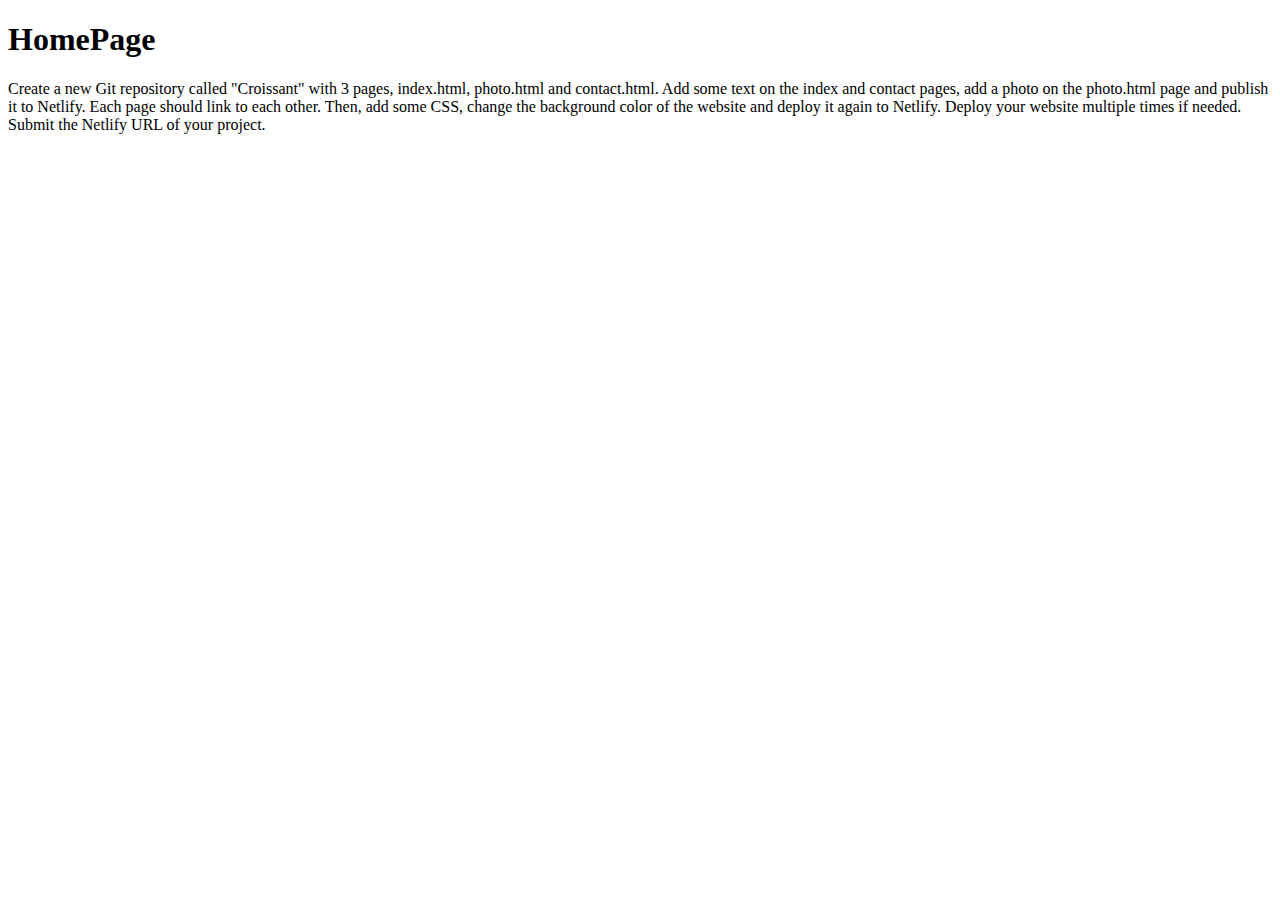
==== index.html @ cc36ba28 "Set up initial Structure" ====
<!DOCTYPE html>
<html lang="en">
  <head>
    <meta charset="UTF-8" />
    <meta name="viewport" content="width=device-width, initial-scale=1.0" />
    <title>Document</title>
  </head>
  <body>
    <h1>HomePage</h1>
    <p>
      Create a new Git repository called "Croissant" with 3 pages, index.html,
      photo.html and contact.html. Add some text on the index and contact pages,
      add a photo on the photo.html page and publish it to Netlify. Each page
      should link to each other. Then, add some CSS, change the background color
      of the website and deploy it again to Netlify. Deploy your website
      multiple times if needed. Submit the Netlify URL of your project.
    </p>
  </body>
</html>
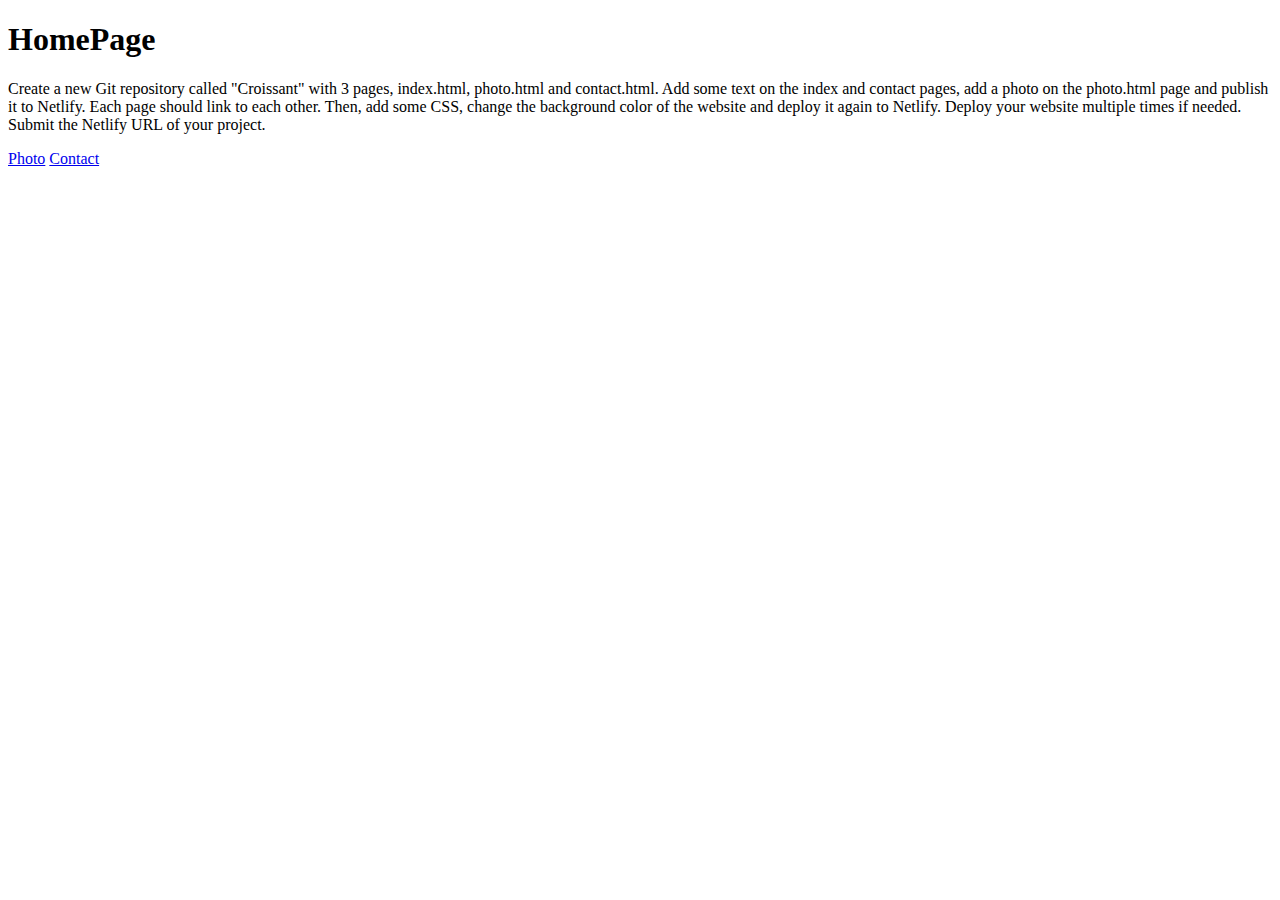
==== commit 284dee79: "Add Multipage Links" ====
--- a/index.html
+++ b/index.html
@@ -15,5 +15,7 @@
       of the website and deploy it again to Netlify. Deploy your website
       multiple times if needed. Submit the Netlify URL of your project.
     </p>
+    <a href="/photo.html">Photo</a>
+    <a href="/contact.html">Contact</a>
   </body>
 </html>
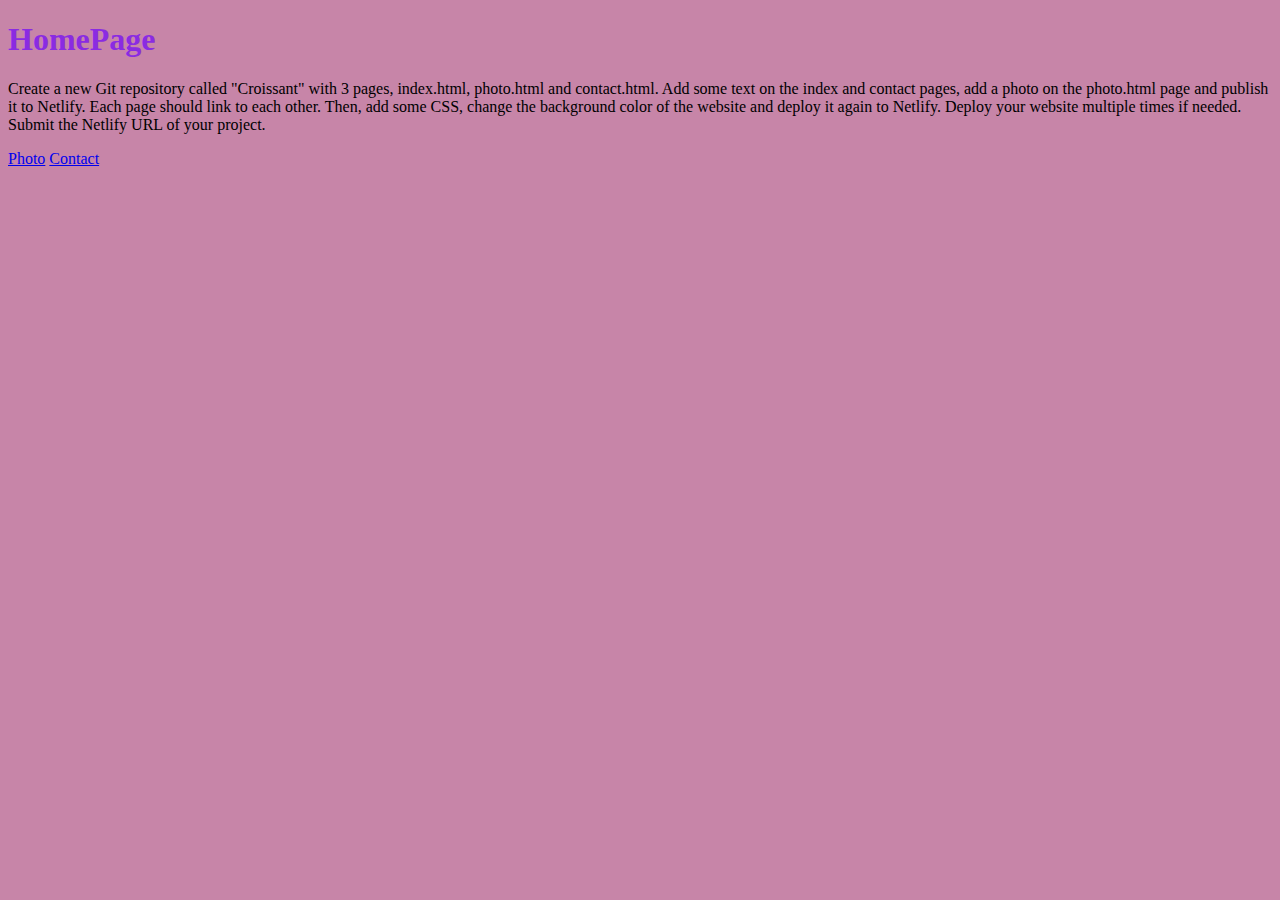
==== commit ce6b6dfa: "Update Background Color" ====
--- a/index.html
+++ b/index.html
@@ -3,6 +3,7 @@
   <head>
     <meta charset="UTF-8" />
     <meta name="viewport" content="width=device-width, initial-scale=1.0" />
+    <link href="css/style.css" rel="stylesheet" />
     <title>Document</title>
   </head>
   <body>
--- a/css/style.css
+++ b/css/style.css
@@ -0,0 +1,6 @@
+body {
+  background: rgb(199, 133, 168);
+}
+h1 {
+  color: blueviolet;
+}
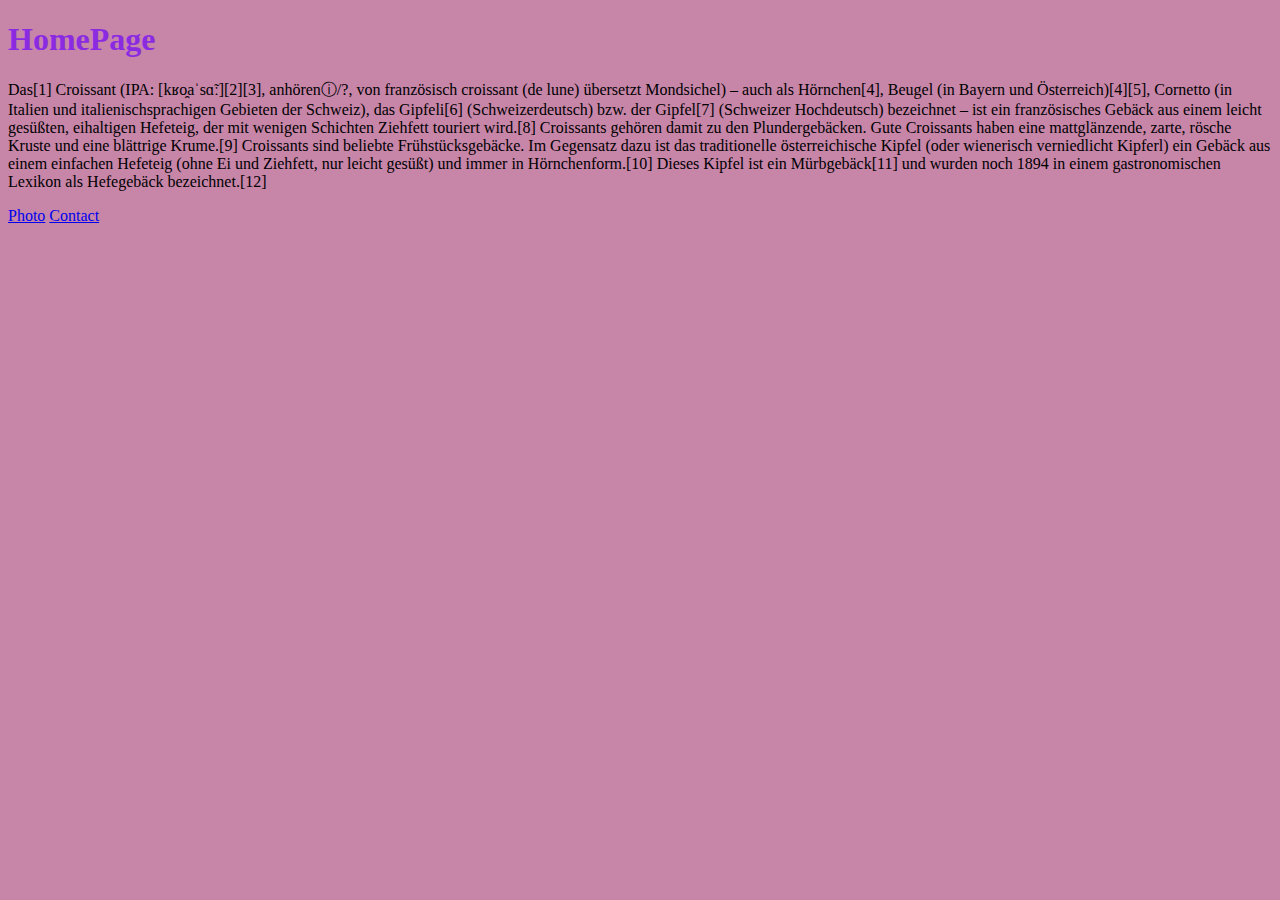
==== commit c54acb96: "Add initial SEO details" ====
--- a/index.html
+++ b/index.html
@@ -3,20 +3,35 @@
   <head>
     <meta charset="UTF-8" />
     <meta name="viewport" content="width=device-width, initial-scale=1.0" />
+    <meta
+      name="description"
+      content="This Webpage provides everything you need to know about Croissants"
+    />
     <link href="css/style.css" rel="stylesheet" />
-    <title>Document</title>
+    <title>Tine Lüttgen präsentiert die besten Crossaints</title>
   </head>
   <body>
     <h1>HomePage</h1>
     <p>
-      Create a new Git repository called "Croissant" with 3 pages, index.html,
-      photo.html and contact.html. Add some text on the index and contact pages,
-      add a photo on the photo.html page and publish it to Netlify. Each page
-      should link to each other. Then, add some CSS, change the background color
-      of the website and deploy it again to Netlify. Deploy your website
-      multiple times if needed. Submit the Netlify URL of your project.
+      Das[1] Croissant (IPA: [kʁo̯aˈsɑ̃ː][2][3], anhörenⓘ/?, von französisch
+      croissant (de lune) übersetzt Mondsichel) – auch als Hörnchen[4], Beugel
+      (in Bayern und Österreich)[4][5], Cornetto (in Italien und
+      italienischsprachigen Gebieten der Schweiz), das Gipfeli[6]
+      (Schweizerdeutsch) bzw. der Gipfel[7] (Schweizer Hochdeutsch) bezeichnet –
+      ist ein französisches Gebäck aus einem leicht gesüßten, eihaltigen
+      Hefeteig, der mit wenigen Schichten Ziehfett touriert wird.[8] Croissants
+      gehören damit zu den Plundergebäcken. Gute Croissants haben eine
+      mattglänzende, zarte, rösche Kruste und eine blättrige Krume.[9]
+      Croissants sind beliebte Frühstücksgebäcke. Im Gegensatz dazu ist das
+      traditionelle österreichische Kipfel (oder wienerisch verniedlicht
+      Kipferl) ein Gebäck aus einem einfachen Hefeteig (ohne Ei und Ziehfett,
+      nur leicht gesüßt) und immer in Hörnchenform.[10] Dieses Kipfel ist ein
+      Mürbgebäck[11] und wurden noch 1894 in einem gastronomischen Lexikon als
+      Hefegebäck bezeichnet.[12]
     </p>
-    <a href="/photo.html">Photo</a>
-    <a href="/contact.html">Contact</a>
+    <a href="/photo.html" title="Watch a nice Photo of a croissant">Photo</a>
+    <a href="/contact.html" title="Get in Contact with Croissant.com"
+      >Contact</a
+    >
   </body>
 </html>
